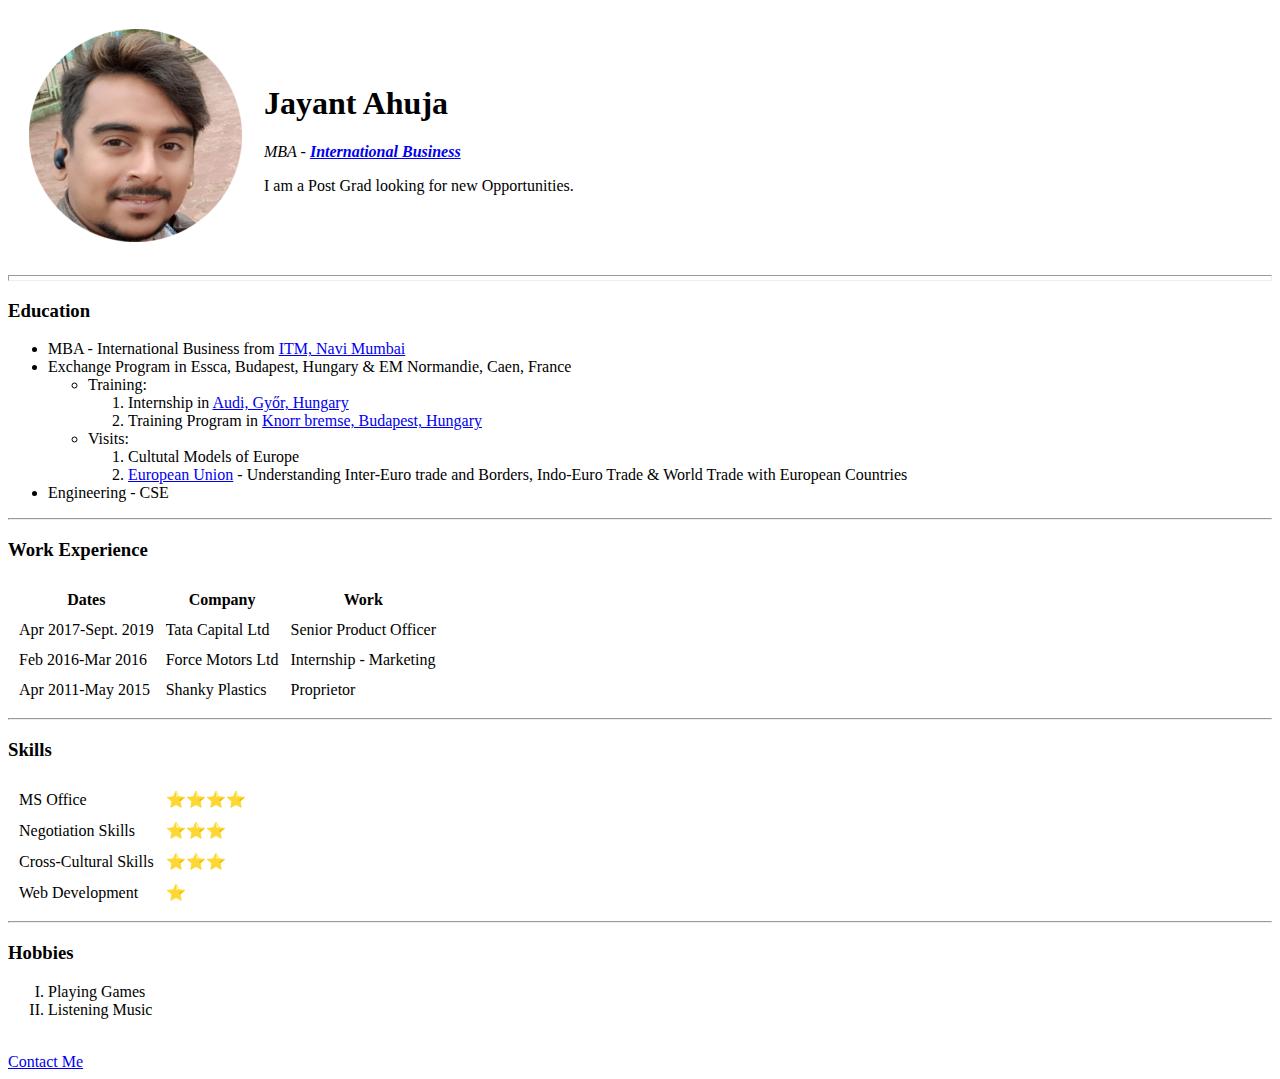
==== index.html @ 203f3676 "Add files via upload" ====
<!DOCTYPE html>
<html lang="en" dir="ltr">

<head>
  <meta charset="utf-8">
  <title>Jayant's Personal Site</title>
</head>

<body>
  <table cellspacing="20">
    <tr>
      <td><img src="jayant1_resized.png" alt="Jayant's profile picture"></td>
      <td>
        <h1>Jayant Ahuja</h1>
        <p><em>MBA - <strong><a
                href="https://en.wikipedia.org/wiki/International_business#:~:text=International%20business%20refers%20to%20the,a%20global%20or%20transnational%20scale.&text=To%20conduct%20business%20overseas%2C%20multinational,markets%20into%20one%20global%20marketplace.">International
                Business</a></strong></em></p>
        <p>I am a Post Grad looking for new Opportunities.</p>
      </td>
    </tr>
  </table>
  <hr size="6">
  <h3>Education</h3>
  <ul>
    <li>MBA - International Business from <a href="https://itm.edu/itm-kharghar">ITM, Navi Mumbai</a></li>
    <li>Exchange Program in Essca, Budapest, Hungary & EM Normandie, Caen, France
      <ul>
        <li>Training:</li>
        <ol>
          <li>Internship in <a href="https://audi.hu/en/">Audi, Győr, Hungary</a></li>
          <li>Training Program in <a href="https://www.knorr-bremse.hu/en/">Knorr bremse, Budapest, Hungary</a></li>
        </ol>
        <li>Visits:</li>
        <ol>
          <li>Cultutal Models of Europe</li>
          <li><a href="https://europa.eu/european-union/index_en">European Union</a> - Understanding Inter-Euro trade and Borders, Indo-Euro Trade & World Trade with European Countries</li>
        </ol>
      </ul>
    </li>
    <li>Engineering - CSE</li>
  </ul>
  <hr>
  <h3>Work Experience</h3>
  <table cellspacing="10">
    <thead>
      <th>Dates</th>
      <th>Company</th>
      <th>Work</th>
    </thead>
    <tbody>
      <tr>
        <td>Apr 2017-Sept. 2019</td>
        <td>Tata Capital Ltd</td>
        <td>Senior Product Officer</td>
      </tr>
      <tr>
        <td>Feb 2016-Mar 2016</td>
        <td>Force Motors Ltd</td>
        <td>Internship - Marketing</td>
      </tr>
      <tr>
        <td>Apr 2011-May 2015</td>
        <td>Shanky Plastics</td>
        <td>Proprietor</td>
      </tr>
    </tbody>
  </table>
  <hr>
  <h3>Skills</h3>
  <table cellspacing="10">
    <tr>
      <td>MS Office</td>
      <td>⭐⭐⭐⭐</td>
    </tr>
    <tr>
      <td>Negotiation Skills</td>
      <td>⭐⭐⭐</td>
    </tr>
    <tr>
      <td>Cross-Cultural Skills</td>
      <td>⭐⭐⭐</td>
    </tr>
    <tr>
      <td>Web Development</td>
      <td>⭐</td>
    </tr>
  </table>
  <hr>
  <h3>Hobbies</h3>
  <ol type="I">
    <li>Playing Games</li>
    <li> Listening Music</li>
  </ol>
  <br>
  <a href="contact.html">Contact Me</a>
</body>

</html>
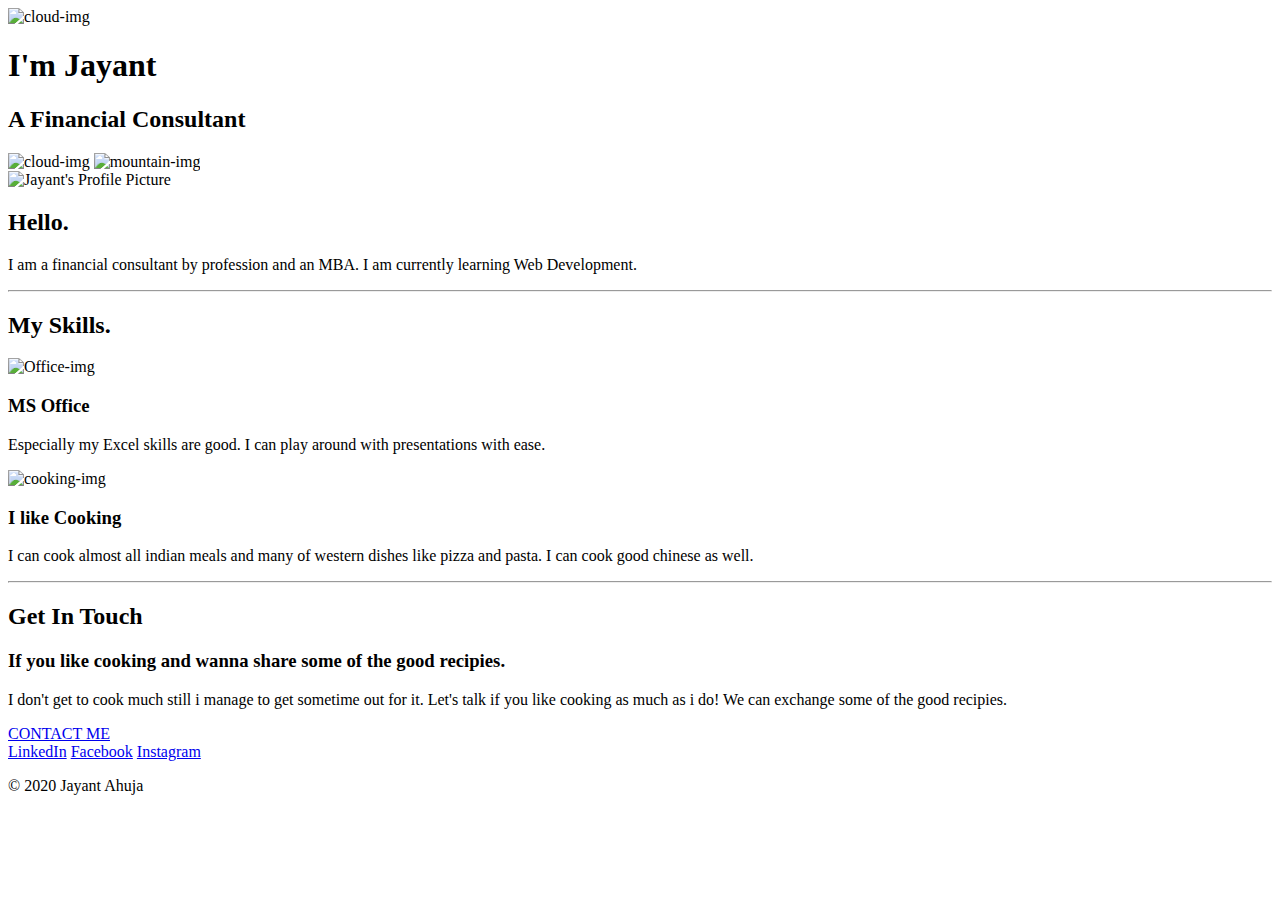
==== commit 84435553: "Add files via upload" ====
--- a/index.html
+++ b/index.html
@@ -1,98 +1,58 @@
 <!DOCTYPE html>
 <html lang="en" dir="ltr">
+  <head>
+    <meta charset="utf-8">
+    <title>Jayant Ahuja</title>
+    <link rel="stylesheet" href="css/styles.css">
+    <link rel="icon" href="C:\Users\Jayant Ahuja\Desktop\Programming\Web Development\css - My Site\favicon.ico">
+    <link href="https://fonts.googleapis.com/css2?family=Sacramento&display=swap" rel="stylesheet">
+    <link href="https://fonts.googleapis.com/css2?family=Merriweather+Sans&display=swap" rel="stylesheet">
+    <link href="https://fonts.googleapis.com/css2?family=Montserrat&display=swap" rel="stylesheet">
 
-<head>
-  <meta charset="utf-8">
-  <title>Jayant's Personal Site</title>
-</head>
+  </head>
+  <body>
+    <div class="top-container">
+      <img class="top-cloud" src="images/cloud.png" alt="cloud-img">
+      <h1>I'm Jayant</h1>
+      <h2>A <span class="fin">Financial</span> Consultant</h2>
+      <img class="bottom-cloud" src="images/cloud.png" alt="cloud-img">
+      <img src="images/mountain.png" alt="mountain-img">
+    </div>
+    <div class="middle-container">
+      <div class="profile">
+        <img src="images/jayant1_resized.png" alt="Jayant's Profile Picture">
+        <h2>Hello.</h2>
+        <p class="intro">I am a financial consultant by profession and an MBA. I am currently learning Web Development.</p>
+      </div>
+      <hr style="dotted">
+      <div class="skills">
+        <h2>My Skills.</h2>
+        <div class="skill-row">
+          <img class="skill-ms-office" src="images/ms-office.jpg" alt="Office-img">
+          <h3>MS Office</h3>
+          <p>Especially my Excel skills are good. I can play around with presentations with ease.</p>
+        </div>
+        <div class="skill-row">
+          <img class="skill-cooking" src="https://media0.giphy.com/media/Q613wNYXV7TO6ILxXG/giphy.gif?cid=ecf05e47ec7a712afbcbeb60ee30f391d1912fb77443a93f&rid=giphy.gif" alt="cooking-img">
+          <h3>I like Cooking</h3>
+          <p>I can cook almost all indian meals and many of western dishes like pizza and pasta. I can cook good chinese as well.</p>
+        </div>
+      </div>
+      <hr>
+      <div class="contact-me">
+        <h2>Get In Touch</h2>
+        <h3>If you like cooking and wanna share some of the good recipies.</h3>
+        <p class="contact-message">I don't get to cook much still i manage to get sometime out for it. Let's talk if you like cooking as much as i do!  We can exchange some of the good recipies. </p>
+        <a class="btn" href="mailto:jayantahujaishere@gmail.com" >CONTACT ME</a>
+      </div>
+    </div>
 
-<body>
-  <table cellspacing="20">
-    <tr>
-      <td><img src="jayant1_resized.png" alt="Jayant's profile picture"></td>
-      <td>
-        <h1>Jayant Ahuja</h1>
-        <p><em>MBA - <strong><a
-                href="https://en.wikipedia.org/wiki/International_business#:~:text=International%20business%20refers%20to%20the,a%20global%20or%20transnational%20scale.&text=To%20conduct%20business%20overseas%2C%20multinational,markets%20into%20one%20global%20marketplace.">International
-                Business</a></strong></em></p>
-        <p>I am a Post Grad looking for new Opportunities.</p>
-      </td>
-    </tr>
-  </table>
-  <hr size="6">
-  <h3>Education</h3>
-  <ul>
-    <li>MBA - International Business from <a href="https://itm.edu/itm-kharghar">ITM, Navi Mumbai</a></li>
-    <li>Exchange Program in Essca, Budapest, Hungary & EM Normandie, Caen, France
-      <ul>
-        <li>Training:</li>
-        <ol>
-          <li>Internship in <a href="https://audi.hu/en/">Audi, Győr, Hungary</a></li>
-          <li>Training Program in <a href="https://www.knorr-bremse.hu/en/">Knorr bremse, Budapest, Hungary</a></li>
-        </ol>
-        <li>Visits:</li>
-        <ol>
-          <li>Cultutal Models of Europe</li>
-          <li><a href="https://europa.eu/european-union/index_en">European Union</a> - Understanding Inter-Euro trade and Borders, Indo-Euro Trade & World Trade with European Countries</li>
-        </ol>
-      </ul>
-    </li>
-    <li>Engineering - CSE</li>
-  </ul>
-  <hr>
-  <h3>Work Experience</h3>
-  <table cellspacing="10">
-    <thead>
-      <th>Dates</th>
-      <th>Company</th>
-      <th>Work</th>
-    </thead>
-    <tbody>
-      <tr>
-        <td>Apr 2017-Sept. 2019</td>
-        <td>Tata Capital Ltd</td>
-        <td>Senior Product Officer</td>
-      </tr>
-      <tr>
-        <td>Feb 2016-Mar 2016</td>
-        <td>Force Motors Ltd</td>
-        <td>Internship - Marketing</td>
-      </tr>
-      <tr>
-        <td>Apr 2011-May 2015</td>
-        <td>Shanky Plastics</td>
-        <td>Proprietor</td>
-      </tr>
-    </tbody>
-  </table>
-  <hr>
-  <h3>Skills</h3>
-  <table cellspacing="10">
-    <tr>
-      <td>MS Office</td>
-      <td>⭐⭐⭐⭐</td>
-    </tr>
-    <tr>
-      <td>Negotiation Skills</td>
-      <td>⭐⭐⭐</td>
-    </tr>
-    <tr>
-      <td>Cross-Cultural Skills</td>
-      <td>⭐⭐⭐</td>
-    </tr>
-    <tr>
-      <td>Web Development</td>
-      <td>⭐</td>
-    </tr>
-  </table>
-  <hr>
-  <h3>Hobbies</h3>
-  <ol type="I">
-    <li>Playing Games</li>
-    <li> Listening Music</li>
-  </ol>
-  <br>
-  <a href="contact.html">Contact Me</a>
-</body>
 
+    <div class="bottom-container">
+      <a class="footer-link" href="https://in.linkedin.com/in/jayant-ahuja-60400a113">LinkedIn</a>
+      <a class="footer-link" href="https://www.facebook.com/jayantishere">Facebook</a>
+      <a class="footer-link" href="https://www.instagram.com/jayant04/?hl=en">Instagram</a>
+      <p class="copyright">© 2020 Jayant Ahuja</p>
+    </div>
+  </body>
 </html>
